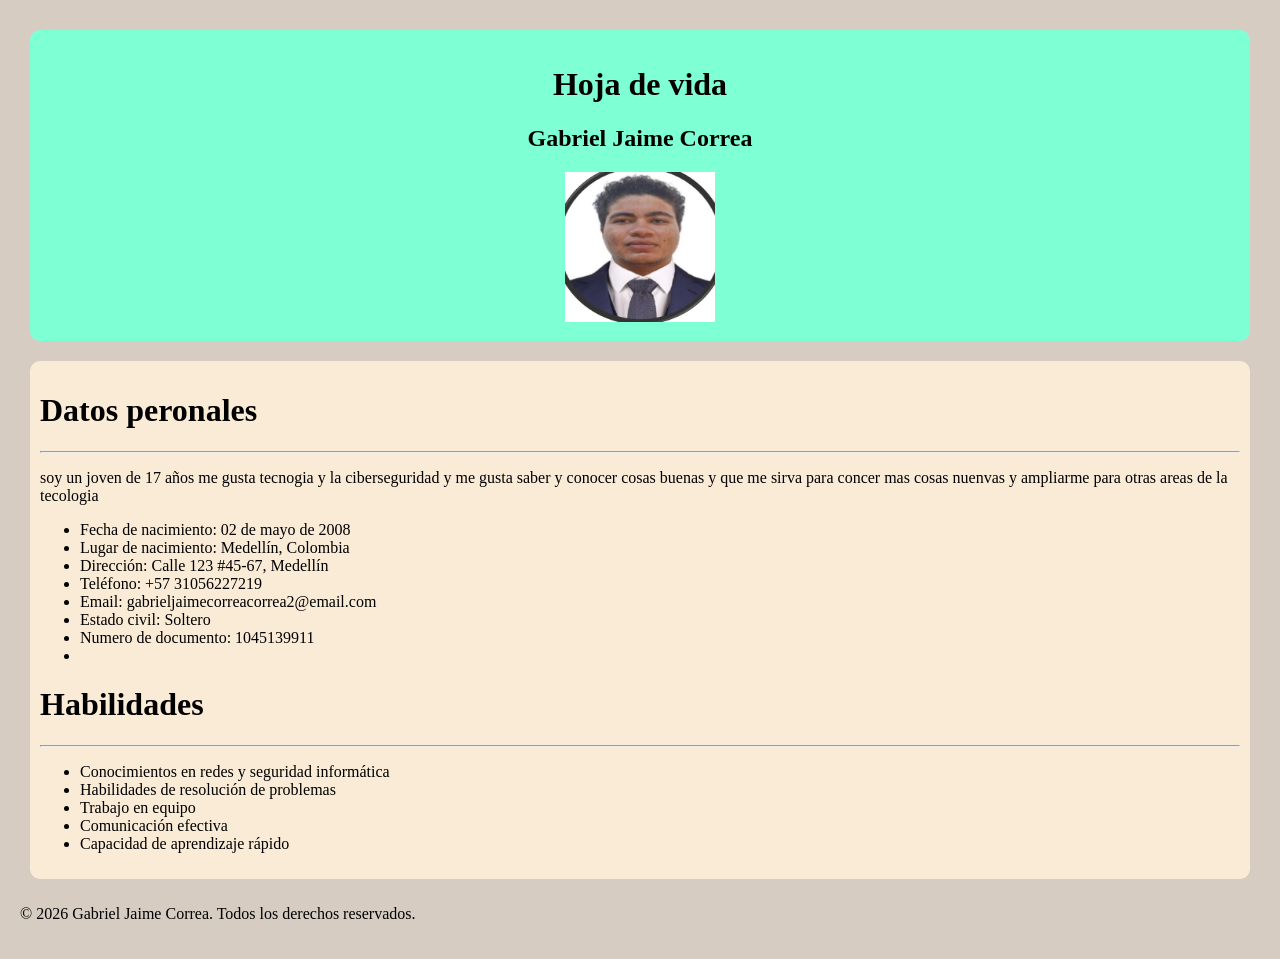
==== HOJA-DE-VIDA/index.html @ 91a62cc5 "Add files via upload actualización completa y modificaciones" ====
<!DOCTYPE html>
<html lang="es">
<head>
    <meta charset="UTF-8">
    <meta name="viewport" content="width=device-width, initial-scale=1.0">
    <title>Document</title>
    <link rel="stylesheet" href="estilos/estilos.css">
</head>
<body>
    
</body>
</html>
<body>
    <header>
        <h1>Hoja de vida</h1>
        <h2>Gabriel Jaime Correa</h2>
        <img src="imagenes/image (1).png" alt="Foto de perfil" width="150" height="150">


    </header>
    <main>
        <h1>Datos peronales</h1>
        <hr> 
        <p>soy un joven de 17 años me gusta tecnogia y la ciberseguridad y me gusta saber y conocer cosas buenas y que me sirva para concer mas cosas nuenvas y ampliarme para otras areas de la tecologia</p>
        <ul>
            <li>Fecha de nacimiento: 02 de mayo de 2008</li>
            <li>Lugar de nacimiento: Medellín, Colombia</li>
            <li>Dirección: Calle 123 #45-67, Medellín</li>
            <li>Teléfono: +57 31056227219</li> 
            <li>Email: gabrieljaimecorreacorrea2@email.com</li>
            <li>Estado civil: Soltero</li>
            <li>Numero de documento: 1045139911<li>
        </ul> 
        <h1> Habilidades</h1>
        <hr>
        <ul>
            <li>Conocimientos en redes y seguridad informática</li>
            <li>Habilidades de resolución de problemas</li>
            <li>Trabajo en equipo</li>
            <li>Comunicación efectiva</li>
            <li>Capacidad de aprendizaje rápido</li>
        </ul>

    </main>
    <footer>
        <p>© 2026 Gabriel Jaime Correa. Todos los derechos reservados.</p>
</body> 
<html>
---- HOJA-DE-VIDA/estilos/estilos.css ----
body{background-color: #D6CCC2; 
    margin: 0;
    padding: 20px;
    display: flex;
    flex-direction: column;


}

header{background-color: aquamarine;
   height: auto;
   width: auto ;
   padding: 15px; 
   margin: 10px;
   border-radius: 10px;
   text-align: center;
   


}

main{background-color: antiquewhite;
    height: auto;
    height: auto;
    padding: 10px;
    margin: 10px;
    border-radius: 10px

}
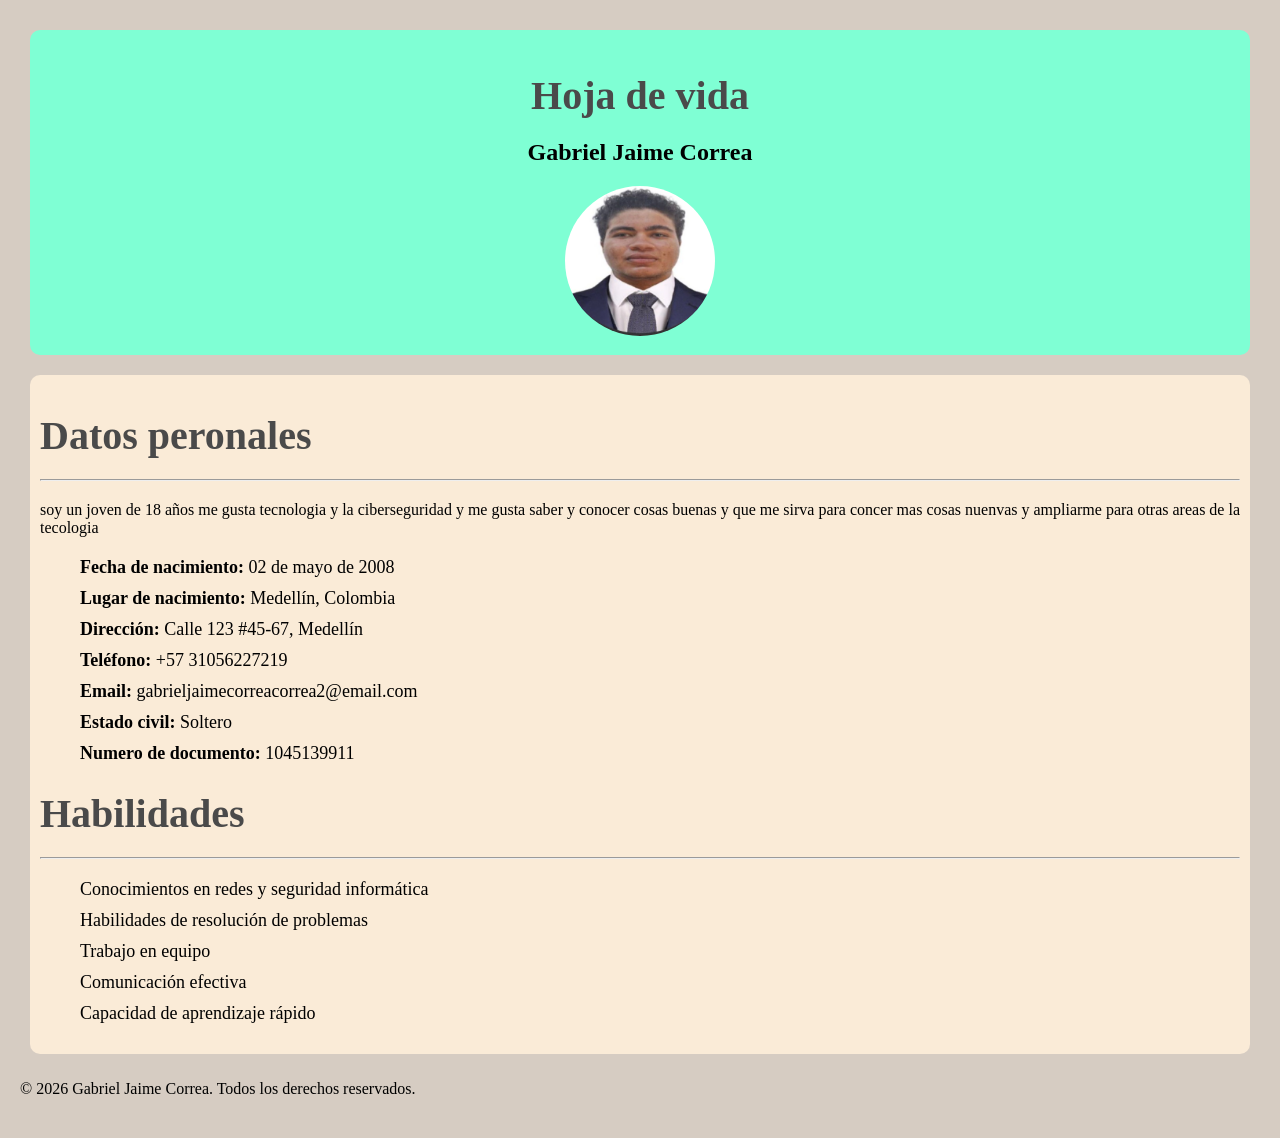
==== commit 6236ea40: "Add files via upload Actualización" ====
--- a/HOJA-DE-VIDA/index.html
+++ b/HOJA-DE-VIDA/index.html
@@ -21,15 +21,15 @@
     <main>
         <h1>Datos peronales</h1>
         <hr> 
-        <p>soy un joven de 17 años me gusta tecnogia y la ciberseguridad y me gusta saber y conocer cosas buenas y que me sirva para concer mas cosas nuenvas y ampliarme para otras areas de la tecologia</p>
+        <p>soy un joven de 18 años me gusta tecnologia y la ciberseguridad y me gusta saber y conocer cosas buenas y que me sirva para concer mas cosas nuenvas y ampliarme para otras areas de la tecologia</p>
         <ul>
-            <li>Fecha de nacimiento: 02 de mayo de 2008</li>
-            <li>Lugar de nacimiento: Medellín, Colombia</li>
-            <li>Dirección: Calle 123 #45-67, Medellín</li>
-            <li>Teléfono: +57 31056227219</li> 
-            <li>Email: gabrieljaimecorreacorrea2@email.com</li>
-            <li>Estado civil: Soltero</li>
-            <li>Numero de documento: 1045139911<li>
+            <li><b>Fecha de nacimiento:</b> 02 de mayo de 2008</li>
+            <li><b> Lugar de nacimiento:</b> Medellín, Colombia</li>
+            <li><b>Dirección:</b> Calle 123 #45-67, Medellín</li>
+            <li><b>Teléfono:</b> +57 31056227219</li> 
+            <li><b>Email:</b> gabrieljaimecorreacorrea2@email.com</li>
+            <li><b>Estado civil:</b> Soltero</li>
+            <li><b>Numero de documento:</b> 1045139911<li>
         </ul> 
         <h1> Habilidades</h1>
         <hr>
--- a/HOJA-DE-VIDA/estilos/estilos.css
+++ b/HOJA-DE-VIDA/estilos/estilos.css
@@ -15,8 +15,10 @@
    border-radius: 10px;
    text-align: center;
    
+}
 
-
+header img{
+    border-radius: 50%;
 }
 
 main{background-color: antiquewhite;
@@ -26,4 +28,27 @@
     margin: 10px;
     border-radius: 10px
 
-}+}
+
+h1{color: #4A4A4A;
+    margin-bottom:  20px; 
+    font-size: 40px;
+}
+
+hr{ margin-bottom: 20px;
+    color: blue;
+
+}
+ 
+p{ margin-bottom: 20px;
+
+}
+
+ul{ list-style: none;
+    margin-bottom: 20px;
+} 
+
+ul li{ 
+    margin-bottom: 10px;
+    font-size: 18px;
+ } 
